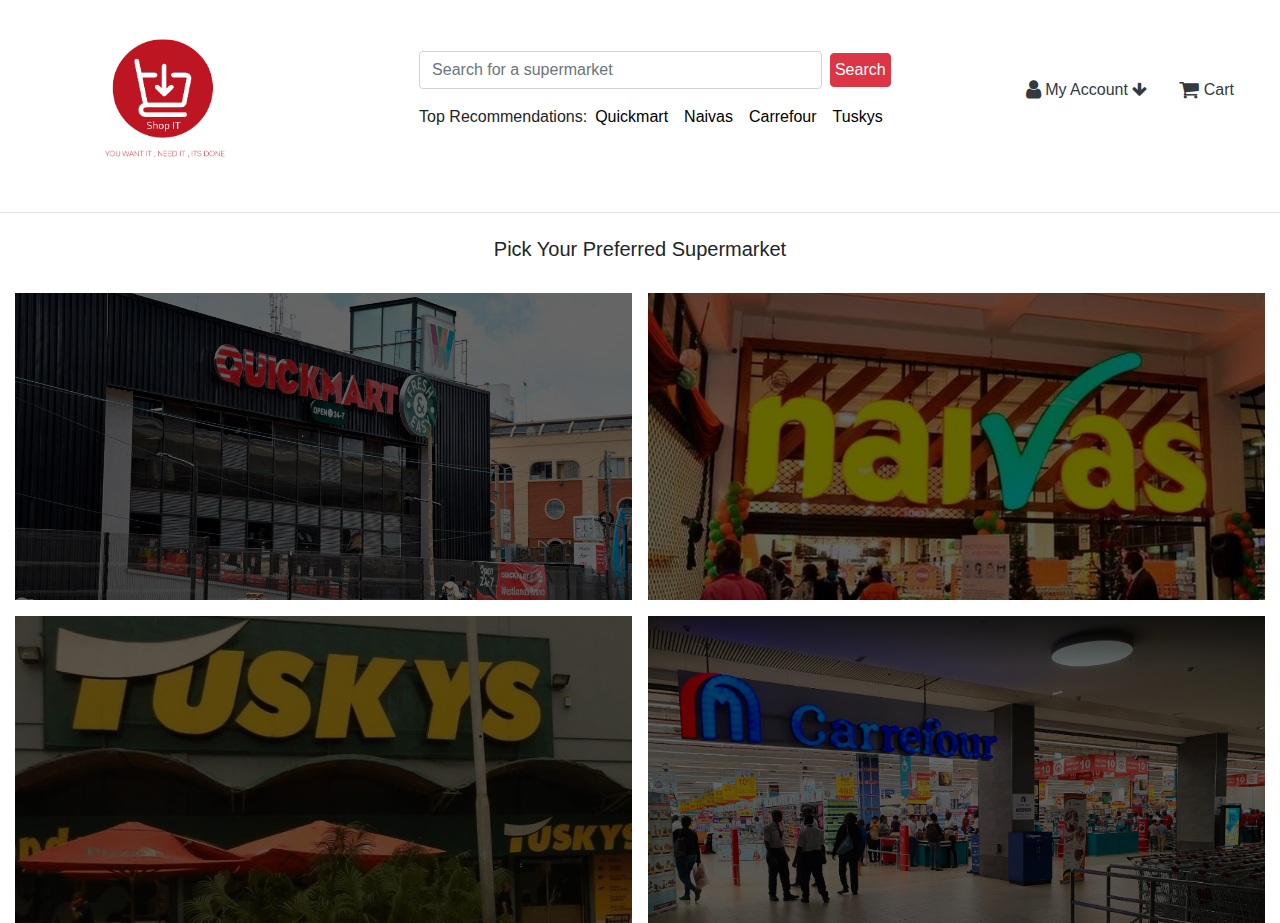
==== index.html @ 4de16408 "implemented the supermarket selection page, only a few more things to go..." ====
<!DOCTYPE html>
<html lang="en">
  <head>
    <title>SHOP IT | HOME</title>
    <meta charset="UTF-8" />
    <meta name="viewport" content="width=device-width, initial-scale=1" />
    <link rel="stylesheet" href="./index-resources/index.css" />
    <link
      rel="stylesheet"
      href="./index-resources/bootstrap/bootstrap.min.css"
    />
    <link
      rel="stylesheet"
      href="./index-resources/bootstrap/bootstrap.min.css.map"
    />
    <link
      rel="stylesheet"
      href="./index-resources/font-awesome-4.7.0/css/font-awesome.css"
    />
  </head>
  <body>
    <div
      class="container-fluid d-md-flex justify-content-md-between align-items-md-center mt-md-2 height-10vh"
    >
      <div
        class="logo d-md-flex justify-content-md-start align-items-md-center p-md-0"
      >
        <img
          width="300px"
          height="300px"
          class=""
          src="./images/WHITE  BACKGROUND.png"
          alt=""
        />
      </div>

      <div class="input-section">
        <form action="" class="form">
          <div
            class="form-group d-flex justify-content-center align-items-center"
          >
            <input
              type="text"
              id="search"
              class="form-control"
              placeholder="Search for a supermarket"
            />
            <button class="btn btn-danger ml-md-2 p-md-1">Search</button>
          </div>
        </form>
        <div class="sublinks">
          <ul class="d-flex list-unstyled">
            <li>Top Recommendations:</li>
            <li class="mx-md-2"><a href="#">Quickmart</a></li>
            <li class="mx-md-2"><a href="#">Naivas</a></li>
            <li class="mx-md-2"><a href="#">Carrefour</a></li>
            <li class="mx-md-2"><a href="#">Tuskys</a></li>
          </ul>
        </div>
      </div>

      <div class="cta-buttons">
        <div class="container-fluid d-md-flex">
          <ul class="d-md-flex list-unstyled">
            <li class="mx-md-3">
              <a class="text-dark" href="#"
                ><i class="fa fa-user fa-lg"></i> My Account
                <i class="fa fa-arrow-down"></i
              ></a>
            </li>
            <li class="mx-md-3">
              <a class="text-dark" href="#"
                ><i class="fa fa-shopping-cart fa-lg"></i> Cart</a
              >
            </li>
          </ul>
        </div>
      </div>
    </div>
    <div
      class="container-flud d-md-flex justify-content-md-center align-items-md-center border-top pt-md-4 mt-md-4"
    >
      <h5>Pick Your Preferred Supermarket</h5>
    </div>

    <div class="container-fluid main-body mt-md-4 grid-container">
      <div class="intro container-fluid h-100 text-center grid p-md-0">
        <div class="supermarket quickmart">
          <div class="image">
            <img src="./images/quickmart-logo.png" alt="quickmart-logo" />
          </div>
        </div>
        <div class="supermarket naivas">
          <div class="image">
            <img src="./images/naivas-logo.png" alt="naivas-logo" />
          </div>
        </div>
        <div class="supermarket tuskys">
          <div class="image">
            <img src="./images/tuskys-logo.png" alt="tuskys-logo" />
          </div>
        </div>
        <div class="supermarket carrefour">
          <div class="image">
            <img src="./images/carrefour-logo.png" alt="carrefour-logo" />
          </div>
        </div>
      </div>
    </div>
  </body>
</html>
---- index-resources/index.css ----
.sublinks li a {
  color: black;
}

.sublinks li a:hover {
  color: orange;
}

.main-body {
  height: 70vh;
}

.height-10vh {
  max-height: 20vh;
  overflow-y: hidden;
}

.logo img {
  transform: scale(0.4);
}

.cta-buttons a:hover {
  color: red;
}

.grid-container {
  display: grid;
  place-items: center;
  min-height: 60vh;
}

.grid {
  display: grid;
  grid-template-columns: repeat(2, 1fr);
  grid-template-rows: repeat(2, 1fr);
  grid-template-areas:
    "quickmart naivas"
    "tuskys carrefour";
  grid-gap: 1em;
}

.supermarket {
  display: grid;
  place-items: center;
}

.supermarket:hover {
  transition: transform ease-in-out 0.3s;
  background-color: rgba(0, 0, 0, 0.9);
  background-blend-mode: color;
  transform: scale(1.015);
}

.supermarket .image {
  display: none;
}

.supermarket:hover .image {
  display: grid;
  cursor: pointer;
  animation: fadeIn 0.5s ease-in;
  transition: animation ease-in 0.5s;
}

.supermarket img {
  transform: scale(0.6);
}

.quickmart {
  grid-area: quickmart;
  background-image: url("../images/quickmart-live-2.jpg");
  background-size: cover;
  background-position: center;
  background-color: rgba(0, 0, 0, 0.6);
  background-blend-mode: color;
}
.naivas {
  grid-area: naivas;
  background-image: url("../images/naivas-live-2.jpg");
  background-size: cover;
  background-position: center;
  background-color: rgba(0, 0, 0, 0.6);
  background-blend-mode: color;
}
.tuskys {
  grid-area: tuskys;
  background-image: url("../images/tuskys-live-2.jpg");
  background-size: cover;
  background-position: center;
  background-color: rgba(0, 0, 0, 0.6);
  background-blend-mode: color;
}
.carrefour {
  grid-area: carrefour;
  background-image: url("../images/carrefour-live-2.png");
  background-size: cover;
  background-position: top;
  background-color: rgba(0, 0, 0, 0.6);
  background-blend-mode: color;
}

@keyframes fadeIn {
  0% {
    opacity: 0;
  }
  100% {
    opacity: 1;
  }
}
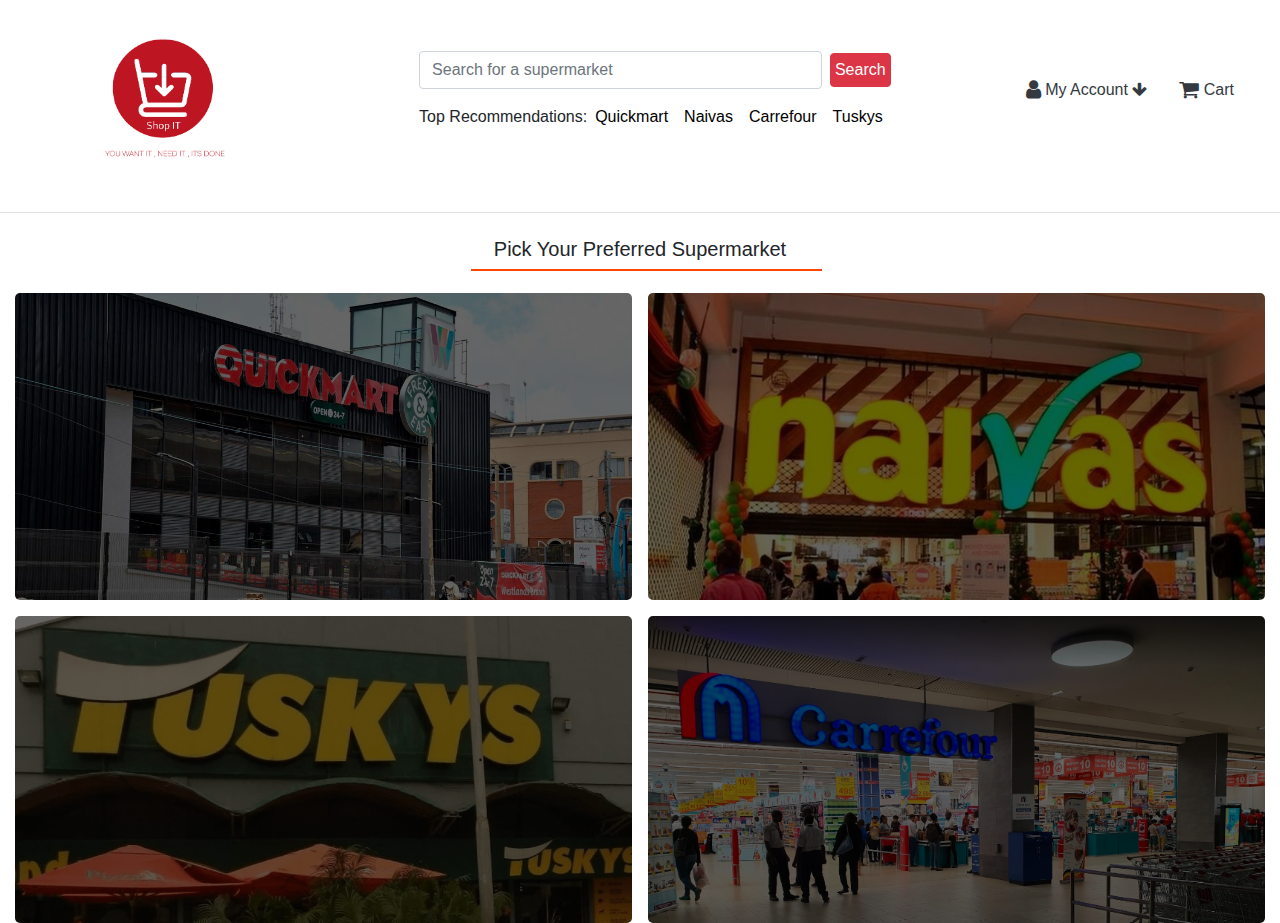
==== commit bb17ec45: "added the fade in animation and they are working well..." ====
--- a/index.html
+++ b/index.html
@@ -78,7 +78,7 @@
       </div>
     </div>
     <div
-      class="container-flud d-md-flex justify-content-md-center align-items-md-center border-top pt-md-4 mt-md-4"
+      class="container-flud d-md-flex justify-content-md-center align-items-md-center border-top pt-md-4 mt-md-4 sub-header"
     >
       <h5>Pick Your Preferred Supermarket</h5>
     </div>
--- a/index-resources/index.css
+++ b/index-resources/index.css
@@ -21,6 +21,22 @@
 
 .cta-buttons a:hover {
   color: red;
+}
+
+.sub-header h5 {
+  position: relative;
+}
+
+.sub-header h5::after {
+  position: absolute;
+  content: "";
+  bottom: -0.5em;
+  left: -1.15em;
+  height: 2px;
+  width: 120%;
+  background-color: orangered;
+  animation: widthSlider 0.4s ease linear;
+  transition: animation 0.4s;
 }
 
 .grid-container {
@@ -42,6 +58,7 @@
 .supermarket {
   display: grid;
   place-items: center;
+  border-radius: 5px;
 }
 
 .supermarket:hover {
@@ -73,6 +90,8 @@
   background-position: center;
   background-color: rgba(0, 0, 0, 0.6);
   background-blend-mode: color;
+  animation: fadeInLeft 2s ease-in;
+  transition: animation ease-in;
 }
 .naivas {
   grid-area: naivas;
@@ -81,14 +100,18 @@
   background-position: center;
   background-color: rgba(0, 0, 0, 0.6);
   background-blend-mode: color;
+  animation: fadeInTop 3s ease-in;
+  transition: animation ease-in;
 }
 .tuskys {
   grid-area: tuskys;
   background-image: url("../images/tuskys-live-2.jpg");
   background-size: cover;
-  background-position: center;
-  background-color: rgba(0, 0, 0, 0.6);
-  background-blend-mode: color;
+  background-position: top;
+  background-color: rgba(0, 0, 0, 0.6);
+  background-blend-mode: color;
+  animation: fadeInBottom 3.5s ease-in;
+  transition: animation ease-in;
 }
 .carrefour {
   grid-area: carrefour;
@@ -97,6 +120,8 @@
   background-position: top;
   background-color: rgba(0, 0, 0, 0.6);
   background-blend-mode: color;
+  animation: fadeInRight 2.5s ease-in;
+  transition: animation ease-in;
 }
 
 @keyframes fadeIn {
@@ -107,3 +132,70 @@
     opacity: 1;
   }
 }
+
+@keyframes widthSlider {
+  0% {
+    background-color: transparent;
+  }
+  100% {
+    width: 100%;
+    background-color: red;
+  }
+}
+
+@keyframes fadeInLeft {
+  0% {
+    transform: translateX(-800px) scale(0);
+    opacity: 0;
+    display: grid;
+  }
+
+  100% {
+    display: grid;
+    transform: translateX(0px) scale(1);
+    opacity: 1;
+  }
+}
+
+@keyframes fadeInRight {
+  0% {
+    display: grid;
+    transform: translateX(800px) scale(0);
+    opacity: 0;
+  }
+
+  100% {
+    display: grid;
+
+    transform: translateX(0px) scale(1);
+    opacity: 1;
+  }
+}
+
+@keyframes fadeInTop {
+  0% {
+    display: grid;
+    transform: translateY(-800px) scale(0);
+    opacity: 0;
+  }
+
+  100% {
+    display: grid;
+    transform: translateY(0px) scale(1);
+    opacity: 1;
+  }
+}
+
+@keyframes fadeInBottom {
+  0% {
+    display: grid;
+    transform: translateY(800px) scale(0);
+    opacity: 0;
+  }
+
+  100% {
+    display: grid;
+    transform: translateY(0px) scale(1);
+    opacity: 1;
+  }
+}
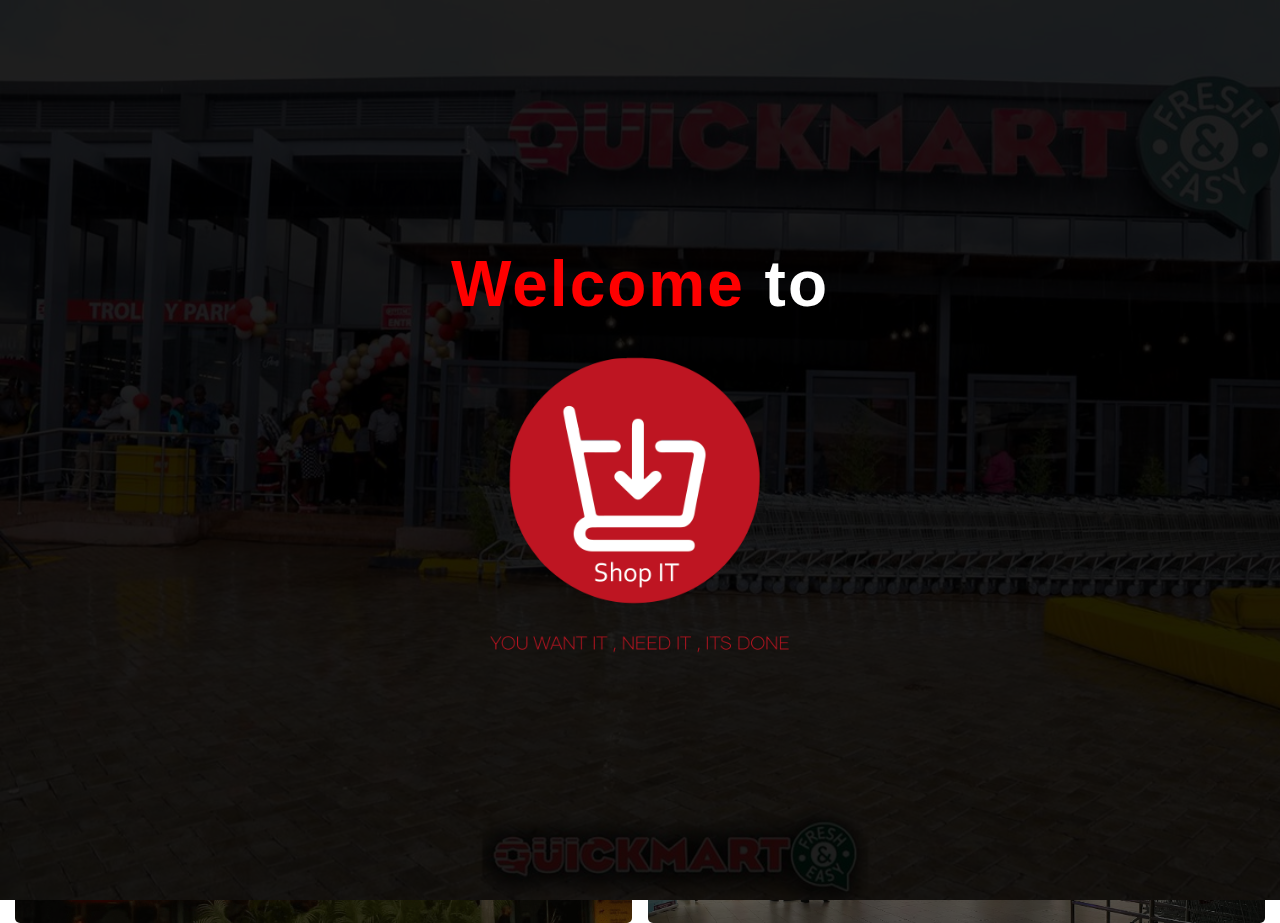
==== commit bd24ed39: "added a welcome section that fades out..." ====
--- a/index.html
+++ b/index.html
@@ -9,14 +9,12 @@
       rel="stylesheet"
       href="./index-resources/bootstrap/bootstrap.min.css"
     />
-    <link
-      rel="stylesheet"
-      href="./index-resources/bootstrap/bootstrap.min.css.map"
-    />
+
     <link
       rel="stylesheet"
       href="./index-resources/font-awesome-4.7.0/css/font-awesome.css"
     />
+    <script src="./index-resources/index.js" defer></script>
   </head>
   <body>
     <div
@@ -50,7 +48,7 @@
         </form>
         <div class="sublinks">
           <ul class="d-flex list-unstyled">
-            <li>Top Recommendations:</li>
+            <li>Top Picks:</li>
             <li class="mx-md-2"><a href="#">Quickmart</a></li>
             <li class="mx-md-2"><a href="#">Naivas</a></li>
             <li class="mx-md-2"><a href="#">Carrefour</a></li>
@@ -84,7 +82,7 @@
     </div>
 
     <div class="container-fluid main-body mt-md-4 grid-container">
-      <div class="intro container-fluid h-100 text-center grid p-md-0">
+      <div class="container-fluid h-100 text-center grid p-md-0">
         <div class="supermarket quickmart">
           <div class="image">
             <img src="./images/quickmart-logo.png" alt="quickmart-logo" />
@@ -107,5 +105,27 @@
         </div>
       </div>
     </div>
+
+    <div
+      data-welcome-section-container
+      class="conainer-fluid d-md-flex justify-content-md-center align-items-md-center welcome-section-container p-0"
+    >
+      <div class="container welcome-section p-0">
+        <div
+          class="welcome-text d-md-flex justify-content-md-center align-items-md-center"
+        >
+          <h2><span>Welcome</span> <span class="to">to</span></h2>
+        </div>
+        <br />
+        <div class="welcome-logo">
+          <img
+            width="300px"
+            height="300px"
+            src="./images/WHITE  BACKGROUND.png"
+            alt="shop it logo"
+          />
+        </div>
+      </div>
+    </div>
   </body>
 </html>
--- a/index-resources/index.css
+++ b/index-resources/index.css
@@ -1,3 +1,56 @@
+body {
+  position: relative;
+  padding: 0;
+  overflow-x: hidden;
+}
+
+.welcome-section-container {
+  position: absolute;
+  display: grid;
+  width: 100vw;
+  height: 100vh;
+  background-color: rgba(0, 0, 0, 0.88);
+  top: 0;
+  left: 0;
+  background-image: url("../images/quickmart-live-1.jpg");
+  background-attachment: fixed;
+  background-blend-mode: color;
+  background-size: cover;
+  background-repeat: no-repeat;
+  margin-top: -0.5em;
+}
+
+.welcome-section {
+  display: grid;
+  place-items: center;
+  height: auto;
+  width: 100%;
+  color: white;
+}
+
+.welcome-section h2 {
+  font-weight: 700;
+  letter-spacing: 2px;
+  font-size: 4em;
+}
+
+.welcome-section span {
+  color: red;
+  animation: fadeInLeft 3s ease-in-out;
+  transition: animation 3s;
+}
+
+.welcome-section .to {
+  animation: fadeInRight 5s ease-in-out;
+  transition: anmation 5s;
+  color: white;
+}
+
+.welcome-section .welcome-logo {
+  animation: fadeInBottom 4s ease-in-out;
+  transition: animation 4s;
+}
+
 .sublinks li a {
   color: black;
 }
@@ -75,8 +128,8 @@
 .supermarket:hover .image {
   display: grid;
   cursor: pointer;
-  animation: fadeIn 0.5s ease-in;
-  transition: animation ease-in 0.5s;
+  animation: fadeIn 0.5s ease;
+  transition: animation 0.5s;
 }
 
 .supermarket img {
@@ -85,22 +138,22 @@
 
 .quickmart {
   grid-area: quickmart;
-  background-image: url("../images/quickmart-live-2.jpg");
-  background-size: cover;
-  background-position: center;
-  background-color: rgba(0, 0, 0, 0.6);
-  background-blend-mode: color;
-  animation: fadeInLeft 2s ease-in;
+  background-image: url("../images/quickmart-live-3.png");
+  background-size: cover;
+  background-position: top;
+  background-color: rgba(0, 0, 0, 0.6);
+  background-blend-mode: color;
+  animation: fadeInLeft 6s ease-in;
   transition: animation ease-in;
 }
 .naivas {
   grid-area: naivas;
-  background-image: url("../images/naivas-live-2.jpg");
-  background-size: cover;
-  background-position: center;
-  background-color: rgba(0, 0, 0, 0.6);
-  background-blend-mode: color;
-  animation: fadeInTop 3s ease-in;
+  background-image: url("../images/naivas-live-1.webp");
+  background-size: cover;
+  background-position: top;
+  background-color: rgba(0, 0, 0, 0.6);
+  background-blend-mode: color;
+  animation: fadeInTop 5s ease-in;
   transition: animation ease-in;
 }
 .tuskys {
@@ -110,7 +163,7 @@
   background-position: top;
   background-color: rgba(0, 0, 0, 0.6);
   background-blend-mode: color;
-  animation: fadeInBottom 3.5s ease-in;
+  animation: fadeInBottom 5.5s ease-in;
   transition: animation ease-in;
 }
 .carrefour {
@@ -120,7 +173,7 @@
   background-position: top;
   background-color: rgba(0, 0, 0, 0.6);
   background-blend-mode: color;
-  animation: fadeInRight 2.5s ease-in;
+  animation: fadeInRight 4s ease-in;
   transition: animation ease-in;
 }
 
@@ -147,11 +200,9 @@
   0% {
     transform: translateX(-800px) scale(0);
     opacity: 0;
-    display: grid;
-  }
-
-  100% {
-    display: grid;
+  }
+
+  100% {
     transform: translateX(0px) scale(1);
     opacity: 1;
   }
@@ -159,14 +210,11 @@
 
 @keyframes fadeInRight {
   0% {
-    display: grid;
     transform: translateX(800px) scale(0);
     opacity: 0;
   }
 
   100% {
-    display: grid;
-
     transform: translateX(0px) scale(1);
     opacity: 1;
   }
@@ -174,13 +222,11 @@
 
 @keyframes fadeInTop {
   0% {
-    display: grid;
     transform: translateY(-800px) scale(0);
     opacity: 0;
   }
 
   100% {
-    display: grid;
     transform: translateY(0px) scale(1);
     opacity: 1;
   }
@@ -188,14 +234,22 @@
 
 @keyframes fadeInBottom {
   0% {
-    display: grid;
     transform: translateY(800px) scale(0);
     opacity: 0;
   }
 
   100% {
-    display: grid;
     transform: translateY(0px) scale(1);
     opacity: 1;
   }
 }
+
+@keyframes fadeOut {
+  0% {
+    opacity: 1;
+  }
+
+  100% {
+    opacity: 0;
+  }
+}
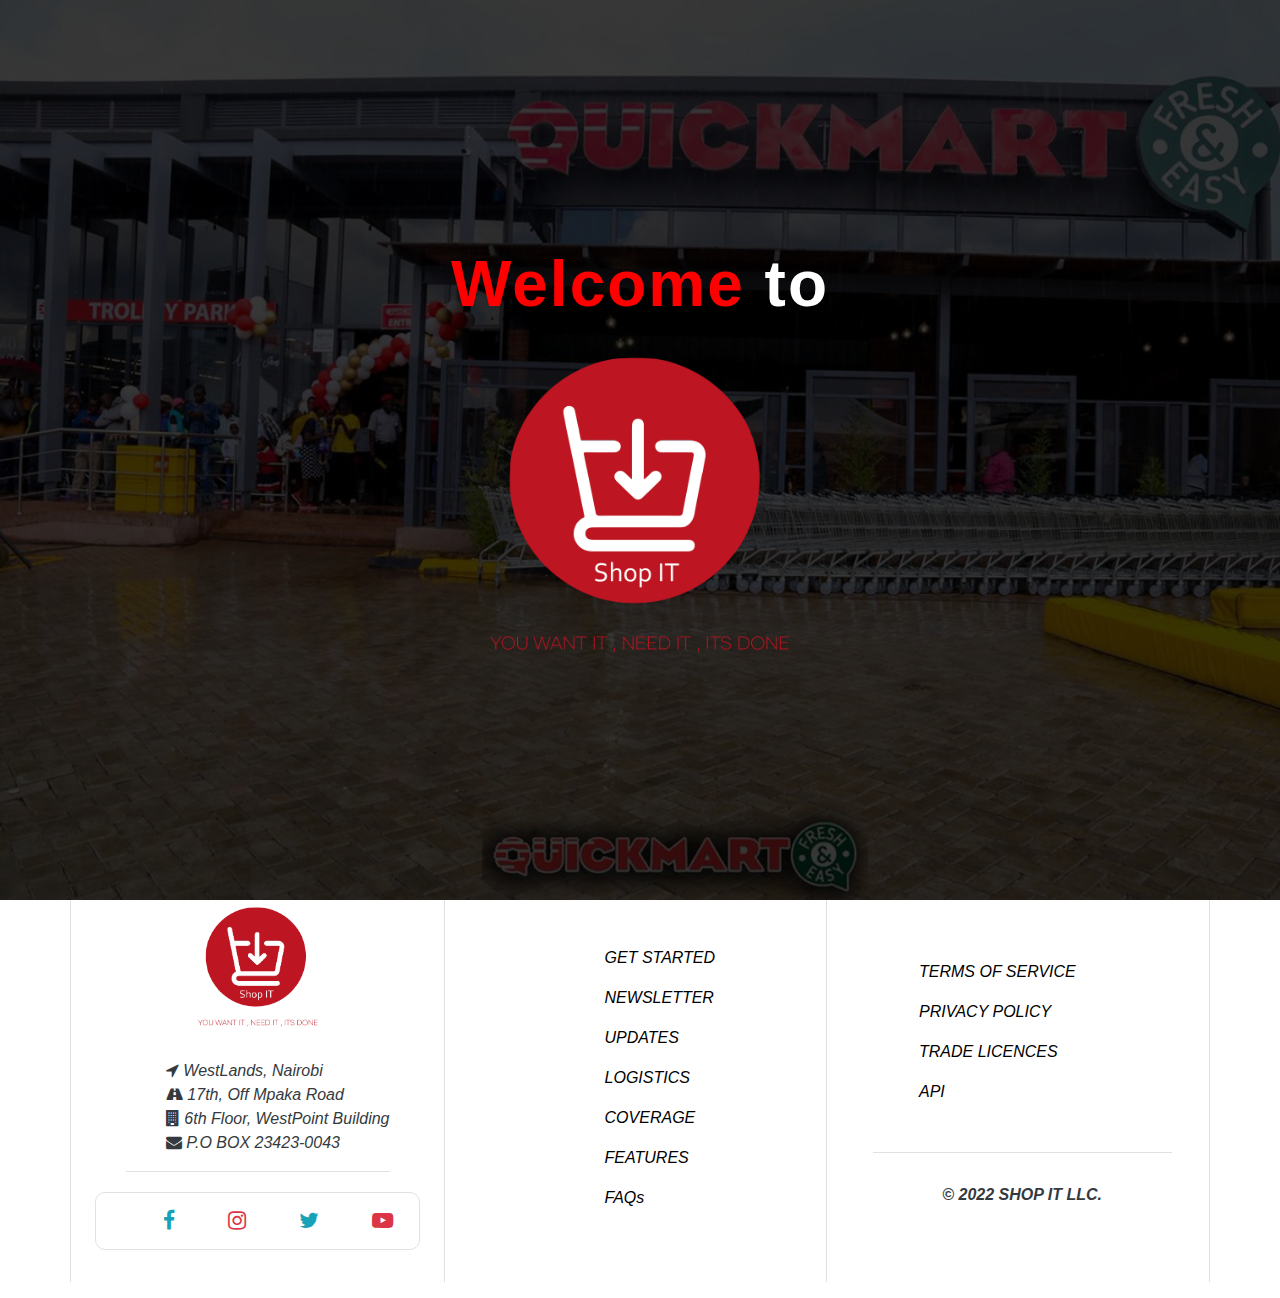
==== commit 5d324cae: "a bug with the hover effect for the different supermarket tabs..." ====
--- a/index.html
+++ b/index.html
@@ -82,13 +82,13 @@
     </div>
 
     <div class="container-fluid main-body mt-md-4 grid-container">
-      <div class="container-fluid h-100 text-center grid p-md-0">
+      <div class="container-fluid h-100 w-100 grid ml-md-3">
         <div class="supermarket quickmart">
           <div class="image">
             <img src="./images/quickmart-logo.png" alt="quickmart-logo" />
           </div>
         </div>
-        <div class="supermarket naivas">
+        <div class="supermarket border-light naivas">
           <div class="image">
             <img src="./images/naivas-logo.png" alt="naivas-logo" />
           </div>
@@ -103,6 +103,95 @@
             <img src="./images/carrefour-logo.png" alt="carrefour-logo" />
           </div>
         </div>
+      </div>
+    </div>
+
+    <div class="container-fluid index mt-4 h-auto py-3">
+      <div class="container h-auto border-top pt-md-3 px-0">
+        <footer
+          class="d-flex justify-content-between align-items-center w-100 h-auto text-white border-left border-right"
+        >
+          <div
+            class="company-summary text-dark px-4 d-flex flex-column justify-content-between align-items-center border-right py-3"
+          >
+            <div class="footer-logo">
+              <img src="./images//WHITE  BACKGROUND.png" alt="" />
+            </div>
+            <div class="location mt-3">
+              <ul
+                class="d-flex flex-column justify-content-start align-items-start w-100 h-auto border-bottom py-3"
+              >
+                <li><i class="fa fa-location-arrow"></i> WestLands, Nairobi</li>
+                <li><i class="fa fa-road"></i> 17th, Off Mpaka Road</li>
+                <li>
+                  <i class="fa fa-building"></i> 6th Floor, WestPoint Building
+                </li>
+                <li><i class="fa fa-envelope"></i> P.O BOX 23423-0043</li>
+              </ul>
+            </div>
+            <div
+              class="social-links d-flex justify-content-center align-items-center w-100 pt-1"
+            >
+              <ul
+                class="d-flex justify-content-around align-items-center w-100 border h-100 py-3"
+              >
+                <li class="mx-2">
+                  <a href=""><i class="fa fa-facebook fa-lg text-info"></i></a>
+                </li>
+                <li class="mx-2">
+                  <a href=""
+                    ><i class="fa fa-instagram fa-lg text-danger"></i
+                  ></a>
+                </li>
+                <li class="mx-2">
+                  <a href=""><i class="fa fa-twitter fa-lg text-info"></i></a>
+                </li>
+                <li class="mx-2">
+                  <a href=""
+                    ><i class="fa fa-youtube-play fa-lg text-danger"></i
+                  ></a>
+                </li>
+              </ul>
+            </div>
+          </div>
+
+          <div
+            class="important-details d-flex justify-content-center align-items-center h-100 mx-2 py-5 border-right"
+          >
+            <ul
+              class="d-flex flex-column justify-content-center align-items-start"
+            >
+              <li class="my-2"><a href="">GET STARTED</a></li>
+              <li class="my-2"><a href="">NEWSLETTER</a></li>
+              <li class="my-2"><a href="">UPDATES</a></li>
+              <li class="my-2"><a href="">LOGISTICS</a></li>
+              <li class="my-2"><a href="">COVERAGE</a></li>
+              <li class="my-2"><a href="">FEATURES</a></li>
+              <li class="my-2"><a href="">FAQs</a></li>
+            </ul>
+          </div>
+
+          <div
+            class="utilities d-flex flex-column justify-content-between align-items-center h-auto py-2"
+          >
+            <ul
+              class="d-flex flex-column justify-content-start align-items-start h-auto border-bottom pb-5"
+            >
+              <li class="mt-3"><a href="">TERMS OF SERVICE</a></li>
+              <li class="mt-3"><a href="">PRIVACY POLICY</a></li>
+              <li class="mt-3"><a href="">TRADE LICENCES</a></li>
+              <li class="mt-3"><a href="">API</a></li>
+            </ul>
+
+            <div
+              class="trademark text-dark d-flex w-100 justify-content-center align-tems-center h-auto py-3"
+            >
+              <h6 class="text-bold font-weight-bolder font-italic">
+                &copy; 2022 SHOP IT LLC.
+              </h6>
+            </div>
+          </div>
+        </footer>
       </div>
     </div>
 
--- a/index-resources/index.css
+++ b/index-resources/index.css
@@ -9,7 +9,7 @@
   display: grid;
   width: 100vw;
   height: 100vh;
-  background-color: rgba(0, 0, 0, 0.88);
+  background-color: rgba(0, 0, 0, 0.78);
   top: 0;
   left: 0;
   background-image: url("../images/quickmart-live-1.jpg");
@@ -57,10 +57,6 @@
 
 .sublinks li a:hover {
   color: orange;
-}
-
-.main-body {
-  height: 70vh;
 }
 
 .height-10vh {
@@ -115,14 +111,19 @@
 }
 
 .supermarket:hover {
+  transform: scale(1.015);
   transition: transform ease-in-out 0.3s;
+  background-blend-mode: color;
   background-color: rgba(0, 0, 0, 0.9);
-  background-blend-mode: color;
-  transform: scale(1.015);
+  cursor: pointer;
 }
 
 .supermarket .image {
   display: none;
+}
+
+.supermarket img {
+  transform: scale(0.6);
 }
 
 .supermarket:hover .image {
@@ -132,10 +133,6 @@
   transition: animation 0.5s;
 }
 
-.supermarket img {
-  transform: scale(0.6);
-}
-
 .quickmart {
   grid-area: quickmart;
   background-image: url("../images/quickmart-live-3.png");
@@ -143,8 +140,8 @@
   background-position: top;
   background-color: rgba(0, 0, 0, 0.6);
   background-blend-mode: color;
-  animation: fadeInLeft 6s ease-in;
-  transition: animation ease-in;
+  animation: fadeInLeft 6s ease-in-out;
+  transition: animation ease-in-out;
 }
 .naivas {
   grid-area: naivas;
@@ -177,6 +174,60 @@
   transition: animation ease-in;
 }
 
+footer li a {
+  transition: font-weight 0.1s ease-in-out;
+  padding: 0.4em;
+}
+
+footer li a:hover {
+  font-weight: 700;
+  text-decoration: none;
+}
+
+footer img {
+  width: 120px;
+}
+
+.company-summary {
+  width: 33.3%;
+}
+
+.important-details {
+  width: 33.3%;
+}
+
+.utilities {
+  width: 33.3%;
+}
+
+.utilities li a,
+.important-details li a {
+  color: black;
+}
+
+.utilities ul {
+  width: 80%;
+}
+
+.social-links ul {
+  border-radius: 10px;
+}
+
+.social-links i:hover {
+  transform: scale(1.1);
+  box-shadow: 0px 3px 3px 3px rgba(141, 11, 11, 0.6);
+}
+
+.social-links .blue i:hover {
+  transform: scale(1.1);
+  box-shadow: 0px 0px 3px 3px rgba(0, 255, 255, 0.575);
+}
+
+footer li {
+  font-style: italic;
+  list-style: none;
+}
+
 @keyframes fadeIn {
   0% {
     opacity: 0;
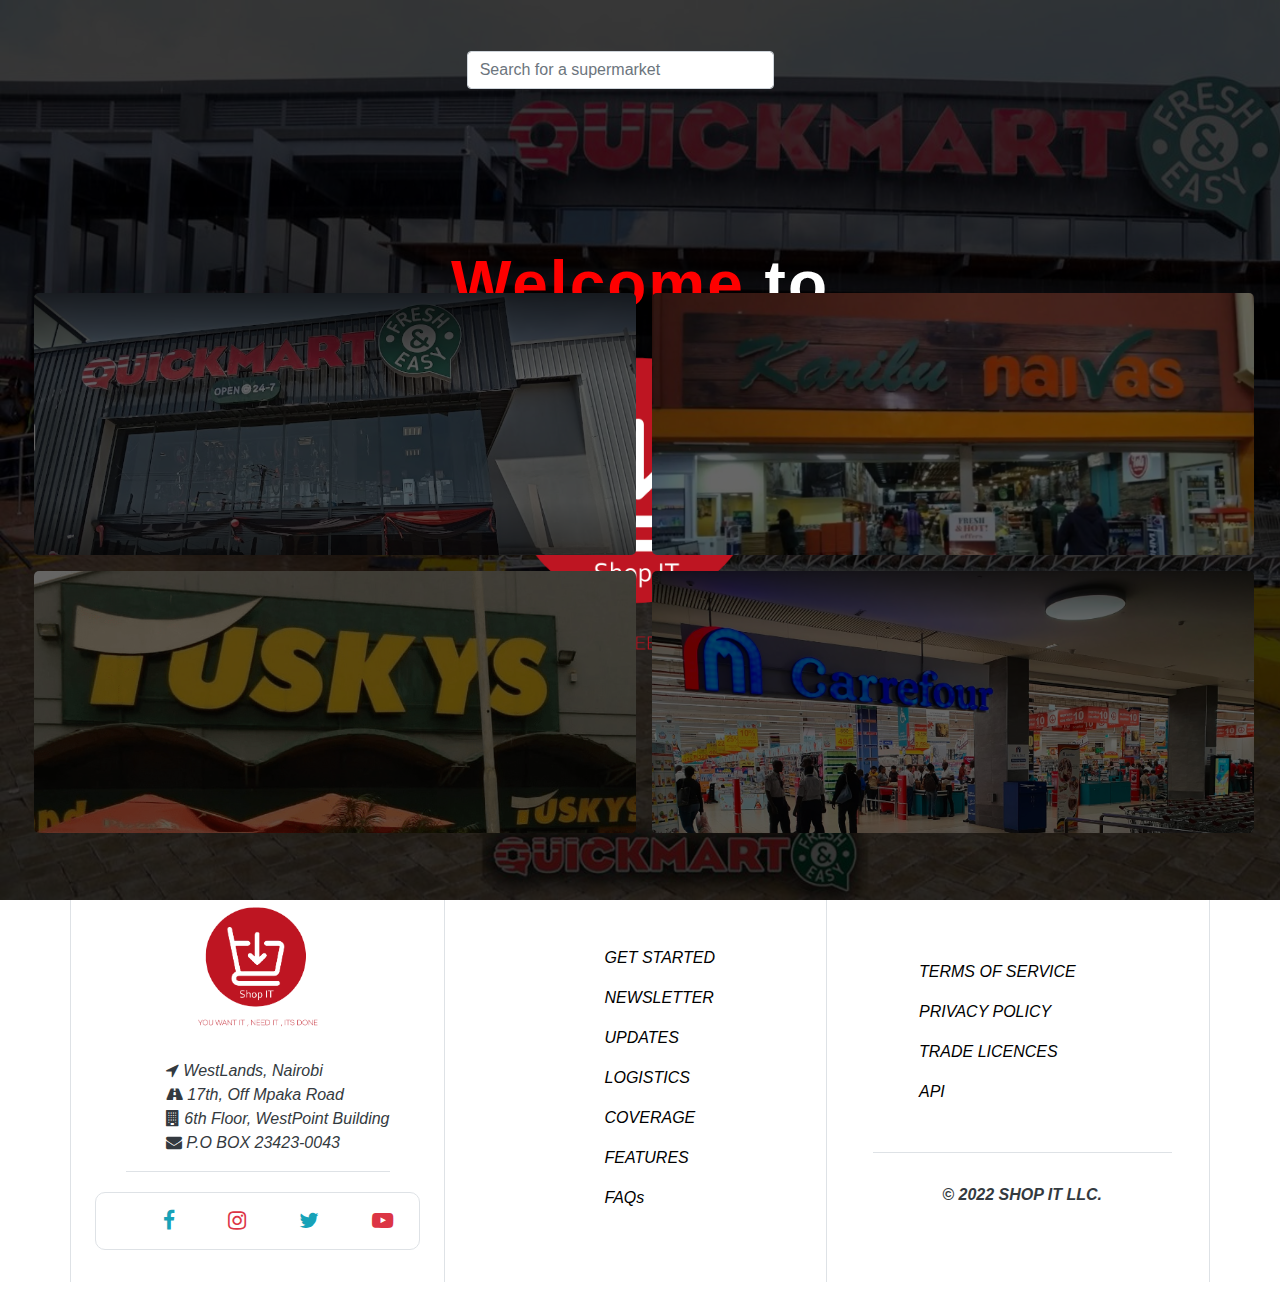
==== commit 59056d88: "fixed the supermarket cards hover bug by creating a new parent div that wrapped the whole document a" ====
--- a/index.html
+++ b/index.html
@@ -17,202 +17,207 @@
     <script src="./index-resources/index.js" defer></script>
   </head>
   <body>
-    <div
-      class="container-fluid d-md-flex justify-content-md-between align-items-md-center mt-md-2 height-10vh"
-    >
+    <div class="parent container-fluid p-md-0">
       <div
-        class="logo d-md-flex justify-content-md-start align-items-md-center p-md-0"
+        class="container-fluid d-md-flex justify-content-md-between align-items-md-center mt-md-2 header"
       >
-        <img
-          width="300px"
-          height="300px"
-          class=""
-          src="./images/WHITE  BACKGROUND.png"
-          alt=""
-        />
-      </div>
-
-      <div class="input-section">
-        <form action="" class="form">
-          <div
-            class="form-group d-flex justify-content-center align-items-center"
-          >
-            <input
-              type="text"
-              id="search"
-              class="form-control"
-              placeholder="Search for a supermarket"
-            />
-            <button class="btn btn-danger ml-md-2 p-md-1">Search</button>
-          </div>
-        </form>
-        <div class="sublinks">
-          <ul class="d-flex list-unstyled">
-            <li>Top Picks:</li>
-            <li class="mx-md-2"><a href="#">Quickmart</a></li>
-            <li class="mx-md-2"><a href="#">Naivas</a></li>
-            <li class="mx-md-2"><a href="#">Carrefour</a></li>
-            <li class="mx-md-2"><a href="#">Tuskys</a></li>
-          </ul>
-        </div>
-      </div>
-
-      <div class="cta-buttons">
-        <div class="container-fluid d-md-flex">
-          <ul class="d-md-flex list-unstyled">
-            <li class="mx-md-3">
-              <a class="text-dark" href="#"
-                ><i class="fa fa-user fa-lg"></i> My Account
-                <i class="fa fa-arrow-down"></i
-              ></a>
-            </li>
-            <li class="mx-md-3">
-              <a class="text-dark" href="#"
-                ><i class="fa fa-shopping-cart fa-lg"></i> Cart</a
-              >
-            </li>
-          </ul>
-        </div>
-      </div>
-    </div>
-    <div
-      class="container-flud d-md-flex justify-content-md-center align-items-md-center border-top pt-md-4 mt-md-4 sub-header"
-    >
-      <h5>Pick Your Preferred Supermarket</h5>
-    </div>
-
-    <div class="container-fluid main-body mt-md-4 grid-container">
-      <div class="container-fluid h-100 w-100 grid ml-md-3">
-        <div class="supermarket quickmart">
-          <div class="image">
-            <img src="./images/quickmart-logo.png" alt="quickmart-logo" />
-          </div>
-        </div>
-        <div class="supermarket border-light naivas">
-          <div class="image">
-            <img src="./images/naivas-logo.png" alt="naivas-logo" />
-          </div>
-        </div>
-        <div class="supermarket tuskys">
-          <div class="image">
-            <img src="./images/tuskys-logo.png" alt="tuskys-logo" />
-          </div>
-        </div>
-        <div class="supermarket carrefour">
-          <div class="image">
-            <img src="./images/carrefour-logo.png" alt="carrefour-logo" />
-          </div>
-        </div>
-      </div>
-    </div>
-
-    <div class="container-fluid index mt-4 h-auto py-3">
-      <div class="container h-auto border-top pt-md-3 px-0">
-        <footer
-          class="d-flex justify-content-between align-items-center w-100 h-auto text-white border-left border-right"
+        <div
+          class="logo d-md-flex justify-content-md-start align-items-md-center p-md-0"
         >
-          <div
-            class="company-summary text-dark px-4 d-flex flex-column justify-content-between align-items-center border-right py-3"
-          >
-            <div class="footer-logo">
-              <img src="./images//WHITE  BACKGROUND.png" alt="" />
-            </div>
-            <div class="location mt-3">
-              <ul
-                class="d-flex flex-column justify-content-start align-items-start w-100 h-auto border-bottom py-3"
-              >
-                <li><i class="fa fa-location-arrow"></i> WestLands, Nairobi</li>
-                <li><i class="fa fa-road"></i> 17th, Off Mpaka Road</li>
-                <li>
-                  <i class="fa fa-building"></i> 6th Floor, WestPoint Building
-                </li>
-                <li><i class="fa fa-envelope"></i> P.O BOX 23423-0043</li>
-              </ul>
-            </div>
-            <div
-              class="social-links d-flex justify-content-center align-items-center w-100 pt-1"
-            >
-              <ul
-                class="d-flex justify-content-around align-items-center w-100 border h-100 py-3"
-              >
-                <li class="mx-2">
-                  <a href=""><i class="fa fa-facebook fa-lg text-info"></i></a>
-                </li>
-                <li class="mx-2">
-                  <a href=""
-                    ><i class="fa fa-instagram fa-lg text-danger"></i
-                  ></a>
-                </li>
-                <li class="mx-2">
-                  <a href=""><i class="fa fa-twitter fa-lg text-info"></i></a>
-                </li>
-                <li class="mx-2">
-                  <a href=""
-                    ><i class="fa fa-youtube-play fa-lg text-danger"></i
-                  ></a>
-                </li>
-              </ul>
-            </div>
-          </div>
-
-          <div
-            class="important-details d-flex justify-content-center align-items-center h-100 mx-2 py-5 border-right"
-          >
-            <ul
-              class="d-flex flex-column justify-content-center align-items-start"
-            >
-              <li class="my-2"><a href="">GET STARTED</a></li>
-              <li class="my-2"><a href="">NEWSLETTER</a></li>
-              <li class="my-2"><a href="">UPDATES</a></li>
-              <li class="my-2"><a href="">LOGISTICS</a></li>
-              <li class="my-2"><a href="">COVERAGE</a></li>
-              <li class="my-2"><a href="">FEATURES</a></li>
-              <li class="my-2"><a href="">FAQs</a></li>
-            </ul>
-          </div>
-
-          <div
-            class="utilities d-flex flex-column justify-content-between align-items-center h-auto py-2"
-          >
-            <ul
-              class="d-flex flex-column justify-content-start align-items-start h-auto border-bottom pb-5"
-            >
-              <li class="mt-3"><a href="">TERMS OF SERVICE</a></li>
-              <li class="mt-3"><a href="">PRIVACY POLICY</a></li>
-              <li class="mt-3"><a href="">TRADE LICENCES</a></li>
-              <li class="mt-3"><a href="">API</a></li>
-            </ul>
-
-            <div
-              class="trademark text-dark d-flex w-100 justify-content-center align-tems-center h-auto py-3"
-            >
-              <h6 class="text-bold font-weight-bolder font-italic">
-                &copy; 2022 SHOP IT LLC.
-              </h6>
-            </div>
-          </div>
-        </footer>
-      </div>
-    </div>
-
-    <div
-      data-welcome-section-container
-      class="conainer-fluid d-md-flex justify-content-md-center align-items-md-center welcome-section-container p-0"
-    >
-      <div class="container welcome-section p-0">
-        <div
-          class="welcome-text d-md-flex justify-content-md-center align-items-md-center"
-        >
-          <h2><span>Welcome</span> <span class="to">to</span></h2>
-        </div>
-        <br />
-        <div class="welcome-logo">
           <img
             width="300px"
             height="300px"
+            class=""
             src="./images/WHITE  BACKGROUND.png"
-            alt="shop it logo"
+            alt=""
           />
+        </div>
+
+        <div class="input-section">
+          <form action="" class="form">
+            <div
+              class="form-group d-flex justify-content-center align-items-center"
+            >
+              <input
+                type="text"
+                id="search"
+                class="form-control z-index-2"
+                placeholder="Search for a supermarket"
+              />
+              <button class="btn btn-danger ml-md-2 p-md-1">Search</button>
+            </div>
+          </form>
+          <div class="sublinks">
+            <ul class="d-flex list-unstyled">
+              <li>Top Picks:</li>
+              <li class="mx-md-2"><a href="#">Quickmart</a></li>
+              <li class="mx-md-2"><a href="#">Naivas</a></li>
+              <li class="mx-md-2"><a href="#">Carrefour</a></li>
+              <li class="mx-md-2"><a href="#">Tuskys</a></li>
+            </ul>
+          </div>
+        </div>
+
+        <div class="cta-buttons">
+          <div class="container-fluid d-md-flex">
+            <ul class="d-md-flex list-unstyled">
+              <li class="mx-md-3">
+                <a class="text-dark" href="#"
+                  ><i class="fa fa-user fa-lg"></i> My Account
+                  <i class="fa fa-arrow-down"></i
+                ></a>
+              </li>
+              <li class="mx-md-3">
+                <a class="text-dark" href="#"
+                  ><i class="fa fa-shopping-cart fa-lg"></i> Cart</a
+                >
+              </li>
+            </ul>
+          </div>
+        </div>
+      </div>
+      <div
+        class="container-flud d-md-flex justify-content-md-center align-items-md-center border-top pt-md-4 mt-md-4 sub-header"
+      >
+        <h5>Pick Your Preferred Supermarket</h5>
+      </div>
+
+      <div class="container-fluid main-body mt-md-4 grid-container">
+        <div class="container-fluid h-100 w-100 grid ml-md-1">
+          <div class="supermarket quickmart">
+            <div class="image">
+              <img src="./images/quickmart-logo.png" alt="quickmart-logo" />
+            </div>
+          </div>
+          <div class="supermarket border-light naivas">
+            <div class="image">
+              <img src="./images/naivas-logo.png" alt="naivas-logo" />
+            </div>
+          </div>
+          <div class="supermarket tuskys">
+            <div class="image">
+              <img src="./images/tuskys-logo.png" alt="tuskys-logo" />
+            </div>
+          </div>
+          <div class="supermarket carrefour">
+            <div class="image">
+              <img src="./images/carrefour-logo.png" alt="carrefour-logo" />
+            </div>
+          </div>
+        </div>
+      </div>
+
+      <div class="container-fluid index mt-4 h-auto py-3">
+        <div class="container h-auto border-top pt-md-3 px-0">
+          <footer
+            class="d-flex justify-content-between align-items-center w-100 h-auto text-white border-left border-right"
+          >
+            <div
+              class="company-summary text-dark px-4 d-flex flex-column justify-content-between align-items-center border-right py-3"
+            >
+              <div class="footer-logo">
+                <img src="./images//WHITE  BACKGROUND.png" alt="" />
+              </div>
+              <div class="location mt-3">
+                <ul
+                  class="d-flex flex-column justify-content-start align-items-start w-100 h-auto border-bottom py-3"
+                >
+                  <li>
+                    <i class="fa fa-location-arrow"></i> WestLands, Nairobi
+                  </li>
+                  <li><i class="fa fa-road"></i> 17th, Off Mpaka Road</li>
+                  <li>
+                    <i class="fa fa-building"></i> 6th Floor, WestPoint Building
+                  </li>
+                  <li><i class="fa fa-envelope"></i> P.O BOX 23423-0043</li>
+                </ul>
+              </div>
+              <div
+                class="social-links d-flex justify-content-center align-items-center w-100 pt-1"
+              >
+                <ul
+                  class="d-flex justify-content-around align-items-center w-100 border h-100 py-3"
+                >
+                  <li class="mx-2">
+                    <a href=""
+                      ><i class="fa fa-facebook fa-lg text-info"></i
+                    ></a>
+                  </li>
+                  <li class="mx-2">
+                    <a href=""
+                      ><i class="fa fa-instagram fa-lg text-danger"></i
+                    ></a>
+                  </li>
+                  <li class="mx-2">
+                    <a href=""><i class="fa fa-twitter fa-lg text-info"></i></a>
+                  </li>
+                  <li class="mx-2">
+                    <a href=""
+                      ><i class="fa fa-youtube-play fa-lg text-danger"></i
+                    ></a>
+                  </li>
+                </ul>
+              </div>
+            </div>
+
+            <div
+              class="important-details d-flex justify-content-center align-items-center h-100 mx-2 py-5 border-right"
+            >
+              <ul
+                class="d-flex flex-column justify-content-center align-items-start"
+              >
+                <li class="my-2"><a href="">GET STARTED</a></li>
+                <li class="my-2"><a href="">NEWSLETTER</a></li>
+                <li class="my-2"><a href="">UPDATES</a></li>
+                <li class="my-2"><a href="">LOGISTICS</a></li>
+                <li class="my-2"><a href="">COVERAGE</a></li>
+                <li class="my-2"><a href="">FEATURES</a></li>
+                <li class="my-2"><a href="">FAQs</a></li>
+              </ul>
+            </div>
+
+            <div
+              class="utilities d-flex flex-column justify-content-between align-items-center h-auto py-2"
+            >
+              <ul
+                class="d-flex flex-column justify-content-start align-items-start h-auto border-bottom pb-5"
+              >
+                <li class="mt-3"><a href="">TERMS OF SERVICE</a></li>
+                <li class="mt-3"><a href="">PRIVACY POLICY</a></li>
+                <li class="mt-3"><a href="">TRADE LICENCES</a></li>
+                <li class="mt-3"><a href="">API</a></li>
+              </ul>
+
+              <div
+                class="trademark text-dark d-flex w-100 justify-content-center align-tems-center h-auto py-3"
+              >
+                <h6 class="text-bold font-weight-bolder font-italic">
+                  &copy; 2022 SHOP IT LLC.
+                </h6>
+              </div>
+            </div>
+          </footer>
+        </div>
+      </div>
+      <div
+        data-welcome-section-container
+        class="conainer-fluid justify-content-md-center align-items-md-center welcome-section-container p-0"
+      >
+        <div class="container welcome-section p-0">
+          <div
+            class="welcome-text d-md-flex justify-content-md-center align-items-md-center"
+          >
+            <h2><span>Welcome</span> <span class="to">to</span></h2>
+          </div>
+          <br />
+          <div class="welcome-logo">
+            <img
+              width="300px"
+              height="300px"
+              src="./images/WHITE  BACKGROUND.png"
+              alt="shop it logo"
+            />
+          </div>
         </div>
       </div>
     </div>
--- a/index-resources/index.css
+++ b/index-resources/index.css
@@ -1,7 +1,10 @@
 body {
-  position: relative;
   padding: 0;
   overflow-x: hidden;
+}
+
+.parent {
+  position: relative;
 }
 
 .welcome-section-container {
@@ -18,6 +21,7 @@
   background-size: cover;
   background-repeat: no-repeat;
   margin-top: -0.5em;
+  z-index: 1;
 }
 
 .welcome-section {
@@ -51,6 +55,10 @@
   transition: animation 4s;
 }
 
+.z-index-2 {
+  z-index: 2;
+}
+
 .sublinks li a {
   color: black;
 }
@@ -59,7 +67,7 @@
   color: orange;
 }
 
-.height-10vh {
+.header {
   max-height: 20vh;
   overflow-y: hidden;
 }
@@ -102,6 +110,7 @@
     "quickmart naivas"
     "tuskys carrefour";
   grid-gap: 1em;
+  z-index: 2;
 }
 
 .supermarket {
@@ -115,7 +124,6 @@
   transition: transform ease-in-out 0.3s;
   background-blend-mode: color;
   background-color: rgba(0, 0, 0, 0.9);
-  cursor: pointer;
 }
 
 .supermarket .image {
@@ -297,10 +305,10 @@
 
 @keyframes fadeOut {
   0% {
-    opacity: 1;
-  }
-
-  100% {
-    opacity: 0;
-  }
-}
+    dislay: flex;
+  }
+
+  100% {
+    display: none;
+  }
+}
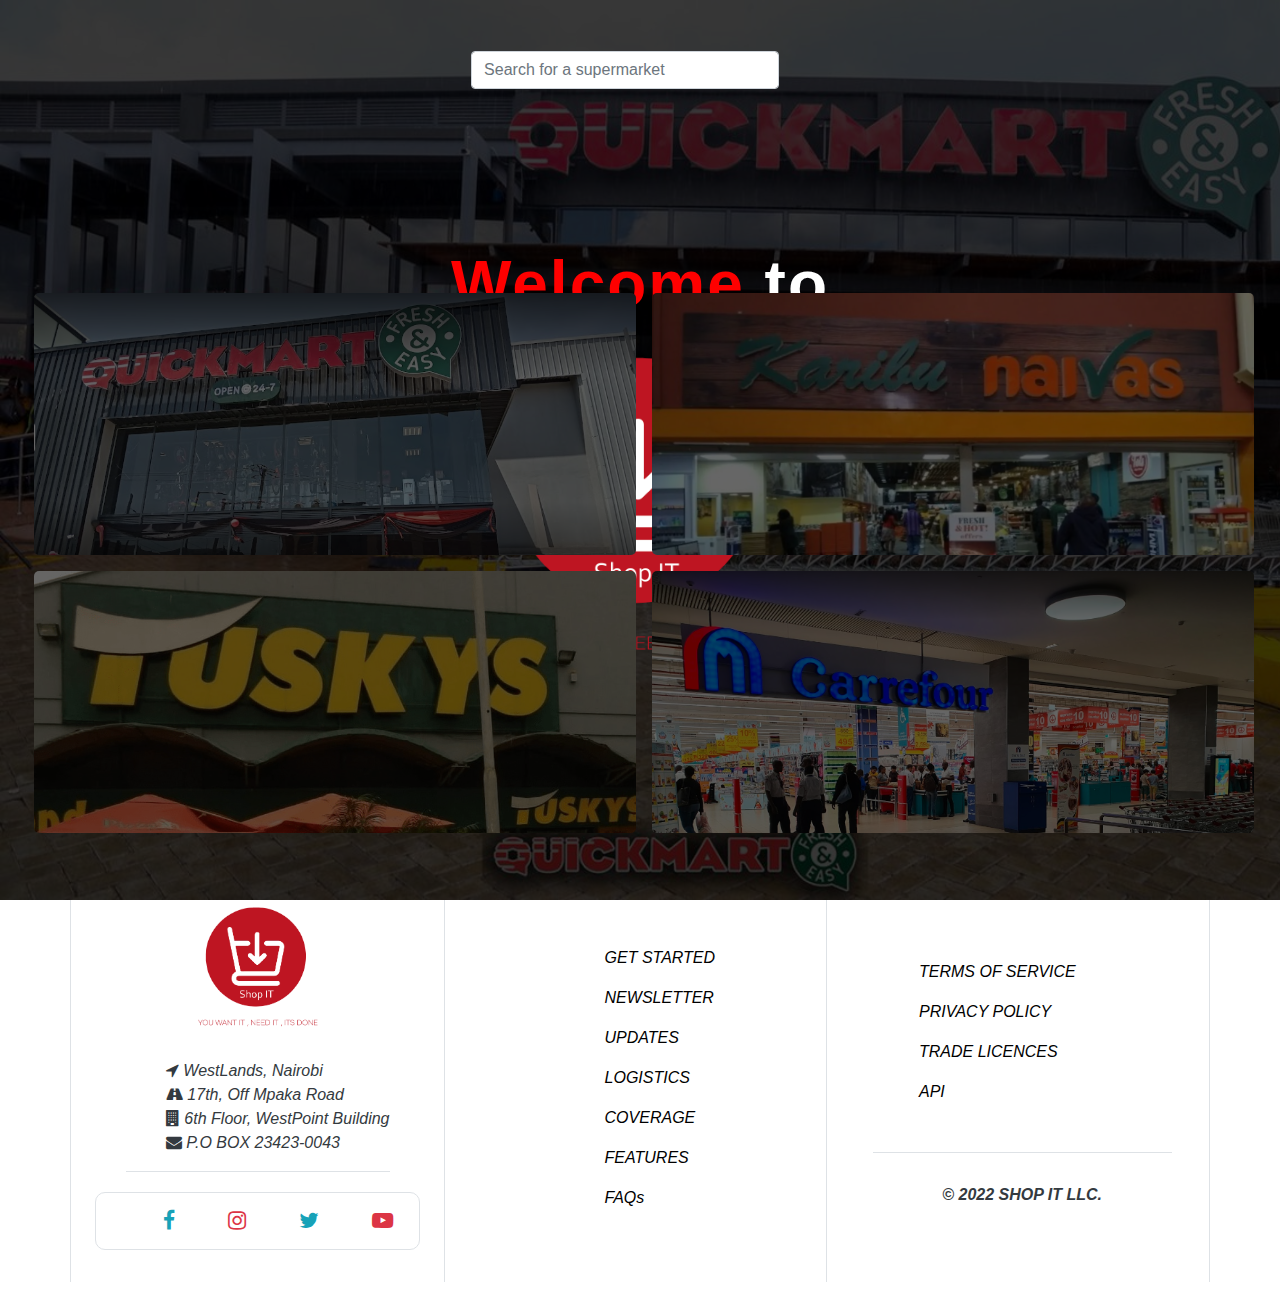
==== commit b17c6266: "trying to  implement a dropdown but there seems to be a bug in the toogle functionality.." ====
--- a/index.html
+++ b/index.html
@@ -61,11 +61,12 @@
         <div class="cta-buttons">
           <div class="container-fluid d-md-flex">
             <ul class="d-md-flex list-unstyled">
-              <li class="mx-md-3">
-                <a class="text-dark" href="#"
-                  ><i class="fa fa-user fa-lg"></i> My Account
-                  <i class="fa fa-arrow-down"></i
-                ></a>
+              <li
+                data-account-details
+                class="mx-md-3 text-dark account-details"
+              ></li>
+                <i class="fa fa-user fa-lg"></i> My Account
+                <i class="fa fa-arrow-down"></i>
               </li>
               <li class="mx-md-3">
                 <a class="text-dark" href="#"
@@ -199,9 +200,12 @@
           </footer>
         </div>
       </div>
+
+      <!-- absolute index-page components -->
+      <!-- 1. The welcome section -->
       <div
         data-welcome-section-container
-        class="conainer-fluid justify-content-md-center align-items-md-center welcome-section-container p-0"
+        class="container-fluid justify-content-md-center align-items-md-center welcome-section-container p-0"
       >
         <div class="container welcome-section p-0">
           <div
@@ -220,6 +224,20 @@
           </div>
         </div>
       </div>
+
+      <!-- 2. The account details dropdown  -->
+      <div
+        data-account-details-dropdown
+        class="account-details-dropdown border p-md-2 bg-dark"
+      >
+        <ul class="list-unstyled">
+          <li><a class="my-md-1" href="">Orders</a></li>
+          <li><a class="" href="">Favorite</a></li>
+          <li><a class="my-md-1" href="">New</a></li>
+          <li><a class="" href="">Feedback</a></li>
+          <li><a class="my-md-1" href="">Log out</a></li>
+        </ul>
+      </div>
     </div>
   </body>
 </html>
--- a/index-resources/index.css
+++ b/index-resources/index.css
@@ -53,6 +53,39 @@
 .welcome-section .welcome-logo {
   animation: fadeInBottom 4s ease-in-out;
   transition: animation 4s;
+}
+
+.account-details {
+  position: relative;
+  cursor: pointer;
+  z-index: 2;
+}
+
+.show-dropdown {
+  display: grid;
+}
+.account-details-dropdown {
+  position: absolute;
+  top: 6.5%;
+  right: 10%;
+  display: none;
+  place-items: center;
+  border-radius: 10px;
+  z-index: 2;
+}
+
+.account-details-dropdown a {
+  text-decoration: none;
+  color: white;
+}
+
+.account-details-dropdown a:hover {
+  text-decoration: underline;
+  color: red;
+}
+
+.account-details:hover .account-details-dropdown {
+  display: flex;
 }
 
 .z-index-2 {
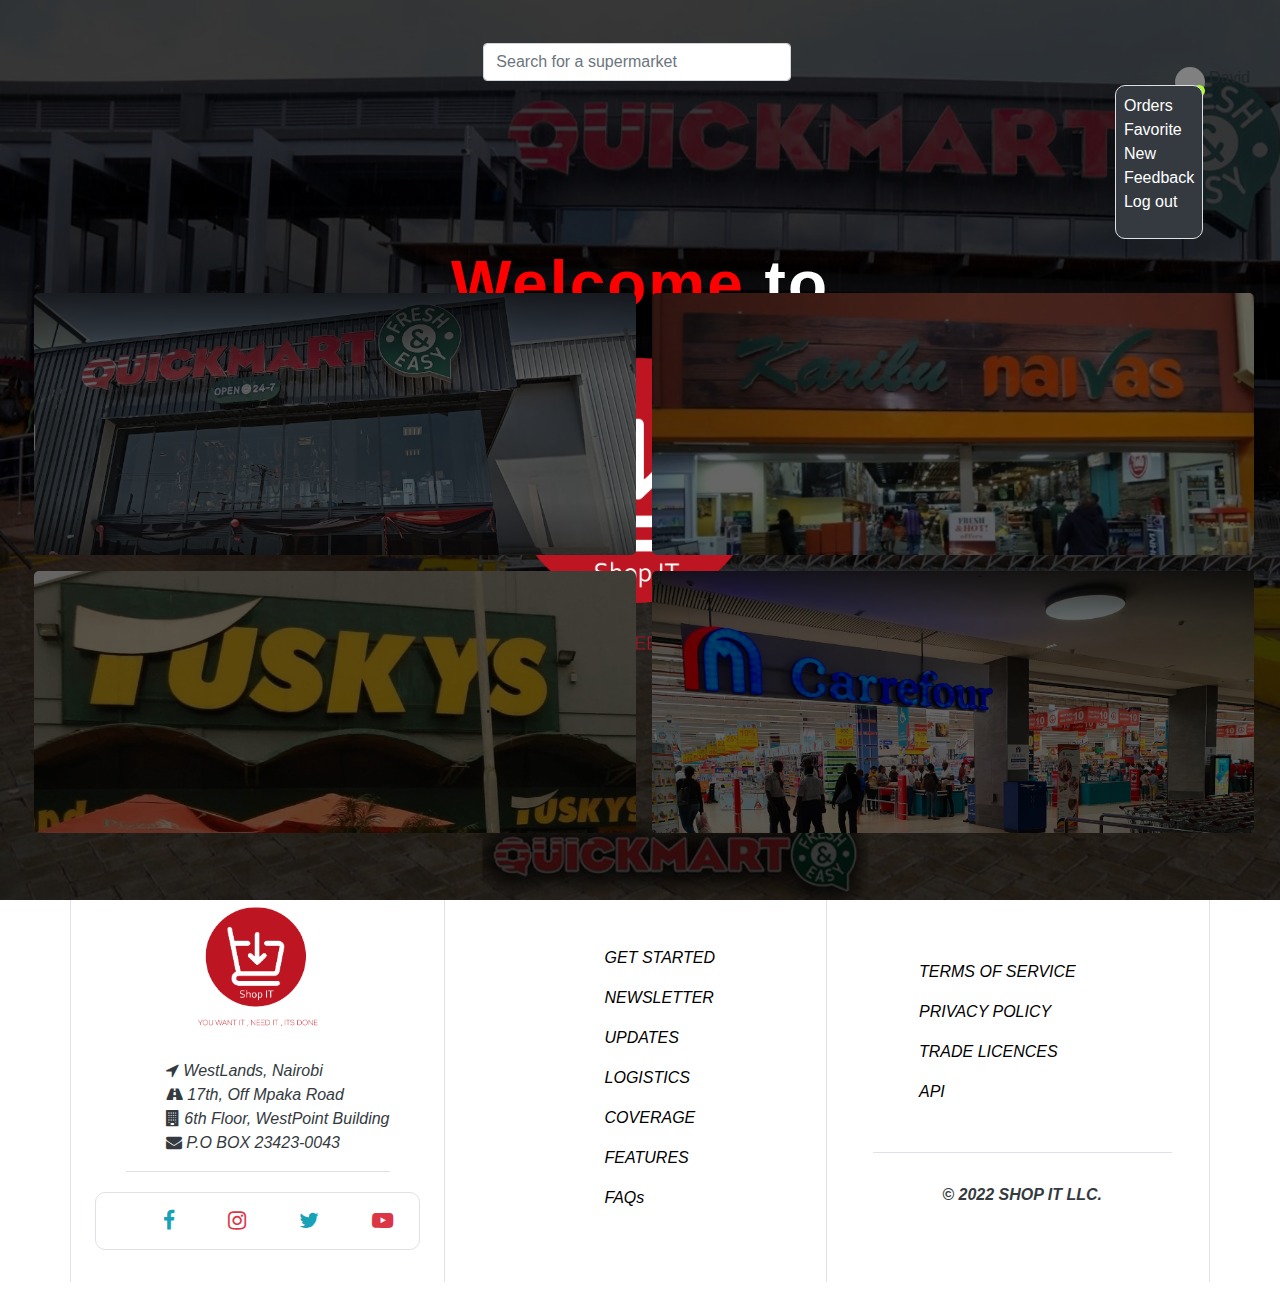
==== commit 70ee374b: "added the login and registration components provided by Nobert(database)..." ====
--- a/index.html
+++ b/index.html
@@ -5,6 +5,7 @@
     <meta charset="UTF-8" />
     <meta name="viewport" content="width=device-width, initial-scale=1" />
     <link rel="stylesheet" href="./index-resources/index.css" />
+    <link rel="stylesheet" href="./media-queries/home.media.css">
     <link
       rel="stylesheet"
       href="./index-resources/bootstrap/bootstrap.min.css"
@@ -17,16 +18,16 @@
     <script src="./index-resources/index.js" defer></script>
   </head>
   <body>
-    <div class="parent container-fluid p-md-0">
-      <div
-        class="container-fluid d-md-flex justify-content-md-between align-items-md-center mt-md-2 header"
+    <div class="parent container-fluid p-md-0 mt-2">
+      <div
+        class="container-fluid d-flex justify-content-between align-items-center mt-md-2 mb-sm-2 header pb-sm-3"
       >
         <div
-          class="logo d-md-flex justify-content-md-start align-items-md-center p-md-0"
+          class="logo d-flex justify-content-start align-items-center p-md-0"
         >
           <img
-            width="300px"
-            height="300px"
+            width="200px"
+            height="200px"
             class=""
             src="./images/WHITE  BACKGROUND.png"
             alt=""
@@ -58,32 +59,31 @@
           </div>
         </div>
 
-        <div class="cta-buttons">
-          <div class="container-fluid d-md-flex">
-            <ul class="d-md-flex list-unstyled">
+        <div class="cta-buttons d-flex justify-content-center align-items-center">
+          <div  data-account-details class="account-details container-fluid d-md-flex cta-list justify-content-center align-items-center">
+            <ul class="d-md-flex list-unstyled justify-content-center align-items-center py-2">
               <li
-                data-account-details
-                class="mx-md-3 text-dark account-details"
+                class="mx-md-3 text-dark  "
               ></li>
-                <i class="fa fa-user fa-lg"></i> My Account
-                <i class="fa fa-arrow-down"></i>
-              </li>
-              <li class="mx-md-3">
-                <a class="text-dark" href="#"
-                  ><i class="fa fa-shopping-cart fa-lg"></i> Cart</a
-                >
+         <div class="profile-image mr-1" style="width: 30px; height: 30px; background-color: grey; border-radius: 50%"></div>      
+         <div class="name d-flex justify-content-center align-items-center">
+    <h6>David</h6>
+         </div>          
               </li>
             </ul>
           </div>
-        </div>
-      </div>
-      <div
-        class="container-flud d-md-flex justify-content-md-center align-items-md-center border-top pt-md-4 mt-md-4 sub-header"
+          <div class="hamburger-menu">
+            <i class="fa fa-dot-circle-o fa-toggle-up"></i>
+          </div>
+        </div>
+      </div>
+      <div
+        class="container-flud d-flex justify-content-center align-items-center border-top pt-md-4 pt-sm-2 mt-md-4 mt-sm-0 sub-header"
       >
         <h5>Pick Your Preferred Supermarket</h5>
       </div>
 
-      <div class="container-fluid main-body mt-md-4 grid-container">
+      <div class="container-fluid main-body mt-4 grid-container">
         <div class="container-fluid h-100 w-100 grid ml-md-1">
           <div class="supermarket quickmart">
             <div class="image">
@@ -111,10 +111,10 @@
       <div class="container-fluid index mt-4 h-auto py-3">
         <div class="container h-auto border-top pt-md-3 px-0">
           <footer
-            class="d-flex justify-content-between align-items-center w-100 h-auto text-white border-left border-right"
+            class="d-flex justify-content-between align-items-center w-100 h-auto text-white border-left border-right "
           >
             <div
-              class="company-summary text-dark px-4 d-flex flex-column justify-content-between align-items-center border-right py-3"
+              class="company-summary text-dark px-4 d-flex flex-column justify-content-between align-items-center border-right py-3 flex-sm-column"
             >
               <div class="footer-logo">
                 <img src="./images//WHITE  BACKGROUND.png" alt="" />
--- a/index-resources/index.css
+++ b/index-resources/index.css
@@ -55,23 +55,41 @@
   transition: animation 4s;
 }
 
+.profile-image {
+  position: relative;
+}
+
+.profile-image::after {
+  position: absolute;
+  bottom: 0;
+  right: 0;
+  content: "";
+  width: 40%;
+  height: 40%;
+  background-color: greenyellow;
+  border-radius: 50%;
+}
+
+.hamburger-menu {
+  display: none;
+}
+
 .account-details {
   position: relative;
   cursor: pointer;
-  z-index: 2;
-}
-
-.show-dropdown {
+  z-index: 5;
+  cursor: pointer;
+}
+
+.show {
   display: grid;
 }
 .account-details-dropdown {
   position: absolute;
-  top: 6.5%;
-  right: 10%;
-  display: none;
-  place-items: center;
+  top: 6%;
+  right: 6%;
   border-radius: 10px;
-  z-index: 2;
+  z-index: 5;
 }
 
 .account-details-dropdown a {
@@ -85,7 +103,7 @@
 }
 
 .account-details:hover .account-details-dropdown {
-  display: flex;
+  display: grid;
 }
 
 .z-index-2 {
--- a/media-queries/home.media.css
+++ b/media-queries/home.media.css
@@ -0,0 +1,19 @@
+@media only screen and (max-width: 920px) {
+  .input-section {
+    display: none;
+  }
+
+  .hamburger-menu {
+    display: grid;
+  }
+
+  .grid {
+    grid-template-columns: repeat(2, 1fr);
+    grid-template-rows: repeat(4, 200px);
+    grid-template-areas:
+      "quickmart quickmart"
+      "naivas naivas"
+      "tuskys tuskys"
+      "carrefour carrefour";
+  }
+}
